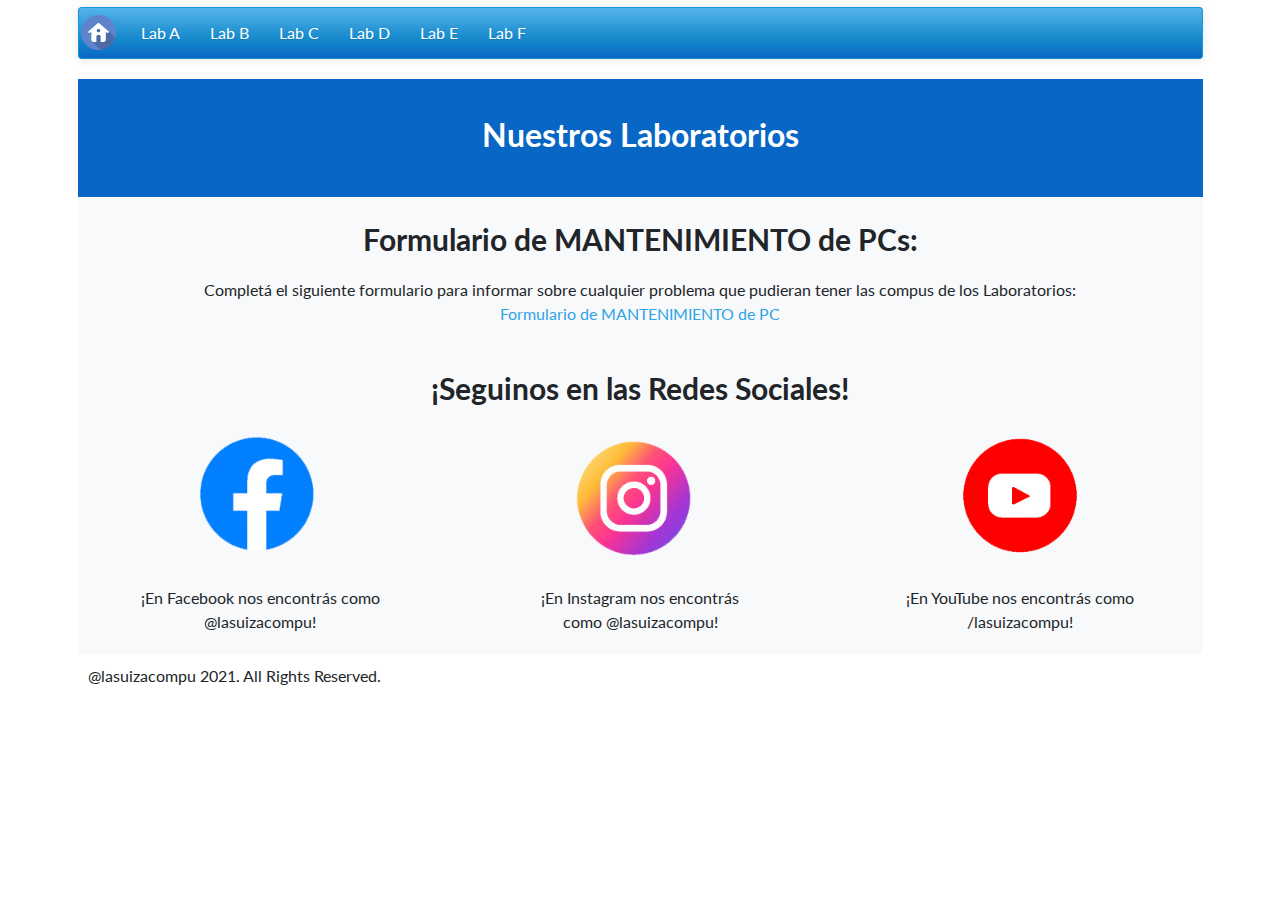
==== index.html @ 053503be "Comit inicial" ====
<!DOCTYPE html>
<html lang="en">
    <head>
        <meta charset="utf-8" />
        <meta name="viewport" content="width=device-width, initial-scale=1, shrink-to-fit=no" />
        <meta name="description" content="" />
        <meta name="author" content="" />
        <title>@lasuizacompu</title>
        <!-- Favicon-->
        <link rel="icon" type="image/x-icon" href="assets/img/lasuizacompu-favicon.png" />
        <!-- Bootstrap icons-->
        <link href="https://cdn.jsdelivr.net/npm/bootstrap-icons@1.5.0/font/bootstrap-icons.css" rel="stylesheet" type="text/css" />
        <!-- Google fonts-->
        <link href="https://fonts.googleapis.com/css?family=Lato:300,400,700,300italic,400italic,700italic" rel="stylesheet" type="text/css" />
		
		<!-- Core theme CSS (includes Bootstrap)-->
		<script src="https://code.jquery.com/jquery-3.5.1.min.js"></script>
		<script src="https://cdn.jsdelivr.net/npm/bootstrap@4.6.0/dist/js/bootstrap.bundle.min.js"></script>
        <!-- Core theme CSS (includes Bootstrap)-->
		<link href="css/bootstrap.css" rel="stylesheet" />
		<link href="css/styles.css" rel="stylesheet" />
		<style>
			.container a {
				font-size: 16px;
				
			}

			.navbar-brand {				
				padding-top: 7px;			
			}

			.navbar-brand img {				
				width: 35px;
				height: 35px;
				
			}

			h1 .header {
				font-size: 32px;
				align-items: center;
			}

			h1  {
				font-size: 32px;
				color: #ffffff;
				font-family: "Lato", -apple-system, BlinkMacSystemFont, "Segoe UI", Roboto, "Helvetica Neue", Arial, sans-serif, "Apple Color Emoji", "Segoe UI Emoji", "Segoe UI Symbol", "Noto Color Emoji";
				
			}
			.c-footer {
				color: #000000;
			}
			
			.navbar {
				background-image: linear-gradient(#54b4eb, #178acc 60%, #0867c5); 				
			}

			.header-principal {
				padding-top: 32px;				
				height: 118px;
				background-color: #0867c5;	
				
			}

			.testimonials .testimonial-item {
  				max-width: 26rem;
			}	
			.testimonials .testimonial-item img {
  				max-width: 16rem;
			}	
			p {
				font-size: 16px;
			} 

			h2 {
				font-size: 29.78px;
				color: #212529;
				font-family: "Lato", -apple-system, BlinkMacSystemFont, "Segoe UI", Roboto, "Helvetica Neue", Arial, sans-serif, "Apple Color Emoji", "Segoe UI Emoji", "Segoe UI Symbol", "Noto Color Emoji";
				margin:  8px, 8px, 8px, 16px;
			}

			.container > .navbar-header,
			.container-fluid > .navbar-header,
			.container > .navbar-collapse,
			.container-fluid > .navbar-collapse {
  				margin-right: -5px;
  				margin-left: -5px;
			}

		</style>
	</head>
    <body>
		<div class="container">
			<!-- Navigation-->
			<nav class="navbar navbar-default">
			  <div class="container-fluid">
				<div class="navbar-header">
				  <button type="button" class="navbar-toggle collapsed" data-toggle="collapse" data-target="#bs-example-navbar-collapse-1">
					<span class="sr-only">Toggle navigation</span>
					<span class="icon-bar"></span>
					<span class="icon-bar"></span>
					<span class="icon-bar"></span>
				  </button>
					<a class="navbar-brand" href="#"><img src="assets/img/home.png" width="25" height="25"></a>
				</div>

				<div class="collapse navbar-collapse" id="bs-example-navbar-collapse-1">
				  <ul class="nav navbar-nav">
					<li><a href="labA.html">Lab A</a></li>
					<li><a " href="labB.html">Lab B</a></li>
					<li><a " href="labC.html">Lab C</a></li>
					<li><a " href="labD.html">Lab D</a></li>
					<li><a " href="labE.html">Lab E</a></li>
					<li><a " href="labF.html">Lab F</a></li>
				  </ul>
				</div>
			  </div>
			</nav>			

			<!-- Masthead-->
            <header class="header-principal text-center">
				<!-- Page heading-->
				<h1>Nuestros Laboratorios</h1>
            </header>

            <!-- MANTENIMIENTO PCS LABORATORIOS -->
            <section class="testimonials bg-light text-center">
                <h2 class="mb-5">Formulario de MANTENIMIENTO de PCs:</h2>
                <div class="row">
                    <div class="col-lg-12">
                            <p class="font-weight-light mb-0">Completá el siguiente formulario para informar sobre cualquier problema que pudieran tener las compus de los Laboratorios:</p>
                            <a href="https://bit.ly/formularioproblemastecnicos"  target="_blank">Formulario de MANTENIMIENTO de PC</a>
                    </div>
                </div>
            </section>

			<!-- REDES-->			
            <section class="testimonials bg-light text-center">
                <h2 class="mb-5">¡Seguinos en las Redes Sociales!</h2>
                <div class="row">
                    <div class="col-lg-4">
                        <div class="testimonial-item mx-auto mb-5 mb-lg-0">
                            <a href="http://www.facebook.com/lasuizacompu" style="width: 160px;" target="_blank"><img src="assets\img\fb.png" alt="icon-FB"/></a>
                            <p class="font-weight-light mb-0">¡En Facebook nos encontrás como @lasuizacompu!</p>
                        </div>
                    </div>
                    <div class="col-lg-4">
                        <div class="testimonial-item mx-auto mb-5 mb-lg-0">
                            <a href="http://www.instagram.com/lasuizacompu"  target="_blank"><img src="assets\img\ig.png" alt="icon-IG" /></a>
                            <p class="font-weight-light mb-0">¡En Instagram nos encontrás como @lasuizacompu!</p>
                        </div>
                    </div>
                    <div class="col-lg-4" >
                        <div class="testimonial-item mx-auto mb-5 mb-lg-0">
                            <a href="http://www.youtube.com/lasuizacompu"  target="_blank"><img src="assets/img/youtube.png" alt="icon-YT"/></a>
                            <p class="font-weight-light mb-0">¡En YouTube nos encontrás como /lasuizacompu!</p>
                        </div>
                    </div>
                </div>
            </section>
			
            <!-- Footer-->
            <footer class="footer">
                <div>
                    <p>@lasuizacompu 2021. All Rights Reserved.</p>
                </div>
			</footer>
			<!-- Bootstrap core JS-->
			<script src="https://cdn.jsdelivr.net/npm/bootstrap@5.0.2/dist/js/bootstrap.bundle.min.js"></script>
			<!-- Core theme JS-->
			<script src="js/scripts.js"></script>
			<!-- * * * * * * * * * * * * * * * * * * * * * * * * * * * * * * * * * * * * * * * *-->
			<!-- * *                               SB Forms JS                               * *-->
			<!-- * * Activate your form at https://startbootstrap.com/solution/contact-forms * *-->
			<!-- * * * * * * * * * * * * * * * * * * * * * * * * * * * * * * * * * * * * * * * *-->
			<script src="https://cdn.startbootstrap.com/sb-forms-latest.js"></script>
		</div>
    </body>
</html>
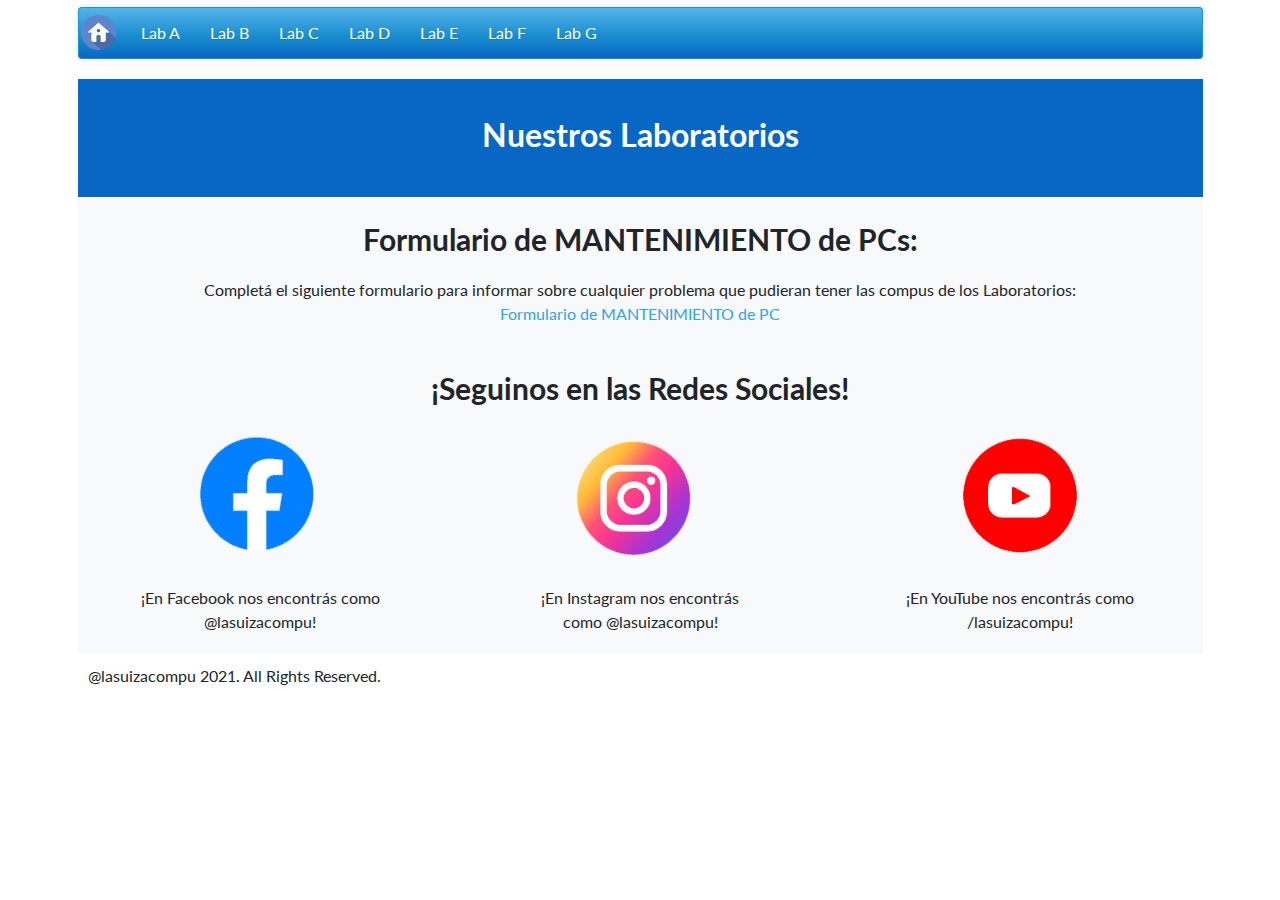
==== commit dfd6d74d: "Agregamos un laboratorio con sus fotos" ====
--- a/index.html
+++ b/index.html
@@ -111,6 +111,7 @@
 					<li><a " href="labD.html">Lab D</a></li>
 					<li><a " href="labE.html">Lab E</a></li>
 					<li><a " href="labF.html">Lab F</a></li>
+					<li><a " href="labHyG.html">Lab G</a></li>
 				  </ul>
 				</div>
 			  </div>
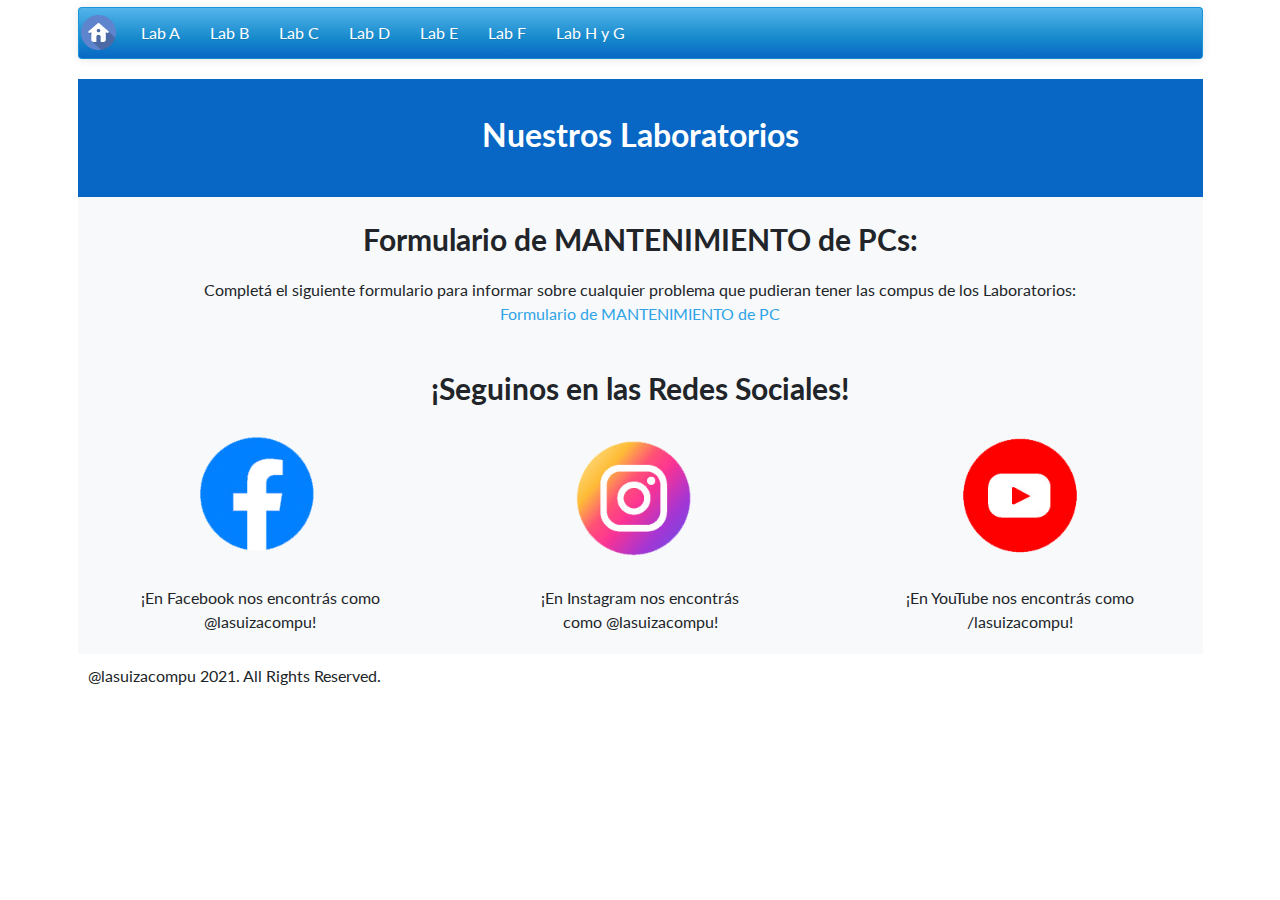
==== commit 3ffb3011: "Cambio texto del labo G y H" ====
--- a/index.html
+++ b/index.html
@@ -111,7 +111,7 @@
 					<li><a " href="labD.html">Lab D</a></li>
 					<li><a " href="labE.html">Lab E</a></li>
 					<li><a " href="labF.html">Lab F</a></li>
-					<li><a " href="labHyG.html">Lab G</a></li>
+					<li><a " href="labHyG.html">Lab H y G</a></li>
 				  </ul>
 				</div>
 			  </div>
